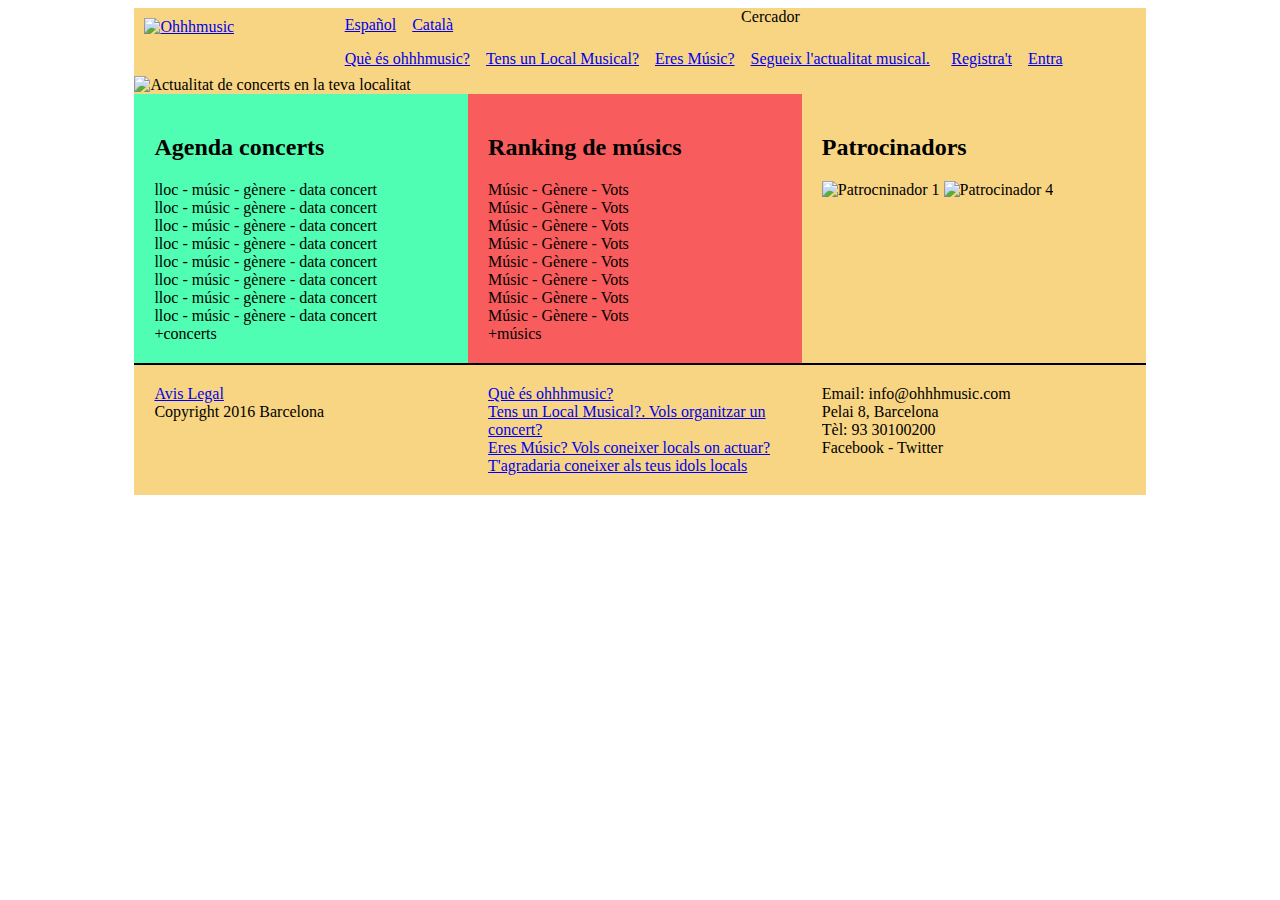
==== index.html @ 15b4e6ae "Homepage i estuructura de directoris" ====
<!DOCTYPE html>
<html lang="en">
<head>
	<meta charset="UTF-8">
	<title>Concerts i locals de música en directe</title>
	<meta name="Description" content="Conecta locales con músicos: Tienes un local y buscas músicos?Eres Músico y buscas un local donde poder actuar">
	<link rel="stylesheet" href="css/estilos.css">
	<meta name="viewport" content="width=device-width, user-scalable=no, initial-scale=1.0, maximum-scale=1.0, minimum-scale=1.0">
</head>
<body>
	<div id="contenedor">
		
		<header id="main">
			<div class="logo"><a href="index.html"><img src="imatges/ohhhmusic.png" alt="Ohhhmusic"></a></div>
				
			<div class="opcions-menu">
					<div class="opcions-menu-superior">
						<div class="idiomes">
							<ul>
							<li><a href="http://">Español</a></li>
							<li><a href="http://">Català</a></li>
							</ul>
						</div>
						<div class="cercador">Cercador</div>
					</div>
					<div class="opcions-menu-general-registre">
						<nav>
							<ul>
								<li><a href="http://">Què és ohhhmusic?</a></li>
								<li><a href="http://">Tens un Local Musical?</a></li>
								<li><a href="http://">Eres Músic?</a></li>
								<li><a href="http://">Segueix l'actualitat musical.</a></li>							
							</ul>
						</nav>
						<div class="registre">
							<ul>
								<li><a href="http://">Registra't</a></li>
								<li><a href="http://">Entra</a></li>
							</ul>
						</div>
					</div>
			</div>
		</header>
		
		<div id="slider">
			<img src="imatges/concerts-local-musics.jpg" title="Actualitat de concerts en la teva localitat">
		</div>

		<section id="agenda-concerts">
				<h2>Agenda concerts</h2>
				<article>lloc - músic - gènere - data concert</article>
				<article>lloc - músic - gènere - data concert</article>
				<article>lloc - músic - gènere - data concert</article>
				<article>lloc - músic - gènere - data concert</article>
				<article>lloc - músic - gènere - data concert</article>
				<article>lloc - músic - gènere - data concert</article>
				<article>lloc - músic - gènere - data concert</article>
				<article>lloc - músic - gènere - data concert</article>
				+concerts	
		</section>
		
		<section id="ranking-musics">
			<h2>Ranking de músics</h2>
				<article>Músic - Gènere - Vots</article>
				<article>Músic - Gènere - Vots</article>
				<article>Músic - Gènere - Vots</article>
				<article>Músic - Gènere - Vots</article>
				<article>Músic - Gènere - Vots</article>
				<article>Músic - Gènere - Vots</article>
				<article>Músic - Gènere - Vots</article>
				<article>Músic - Gènere - Vots</article>
				+músics
		</section>
		
		<aside id="banners-patrocinadors">
				<h2>Patrocinadors</h2>
				<img src="imatges/patrocinador1.jpg" alt="Patrocninador 1">				
				<img src="imatges/patrocinador4.jpg" alt="Patrocinador 4">
				
		</aside>		
		
		<footer >
			<div class="avis-legal">
				<ul>
					<li><a href="http://">Avis Legal</a></li>
					<li>Copyright 2016 Barcelona</li>
				</ul>
			</div>
			<div class="menu-captacio">
				<ul>
					<li><a href="http://">Què és ohhhmusic?</a></li>
					<li><a href="http://">Tens un Local Musical?. Vols organitzar un concert?</a></li>
					<li><a href="http://">Eres Músic? Vols coneixer locals on actuar?</a></li>
					<li><a href="http://">T'agradaria coneixer als teus idols locals</a></li>			
				</ul>
			</div>
			<div class="contacta">
				<ul>
					<li>Email: info@ohhhmusic.com</li>
					<li>Pelai 8, Barcelona</li>
					<li>Tèl: 93 30100200</li>
					<li>Facebook - Twitter</li>
				</ul>
			</div>
		</footer>


	</div>
	
</body>
</html>
---- css/estilos.css ----
#contenedor {
	width: 80%;
	max-width: 1170px;
	margin:0 auto;
	overflow: hidden;
	background: #F8D582;
	box-sizing: border-box;
}

header{
	width: 100%;
	background:#7E8AFC;
	box-sizing: border-box;	
}



.logo{
	width: 20%;
	float:left;

}

.logo img{
	width: 40%;
	height: auto;
	padding: 10px;
}
.opcions-menu{
	width:80%;
	float: left;
}

.idiomes{
	width:50%;
	float: left;
	
}
nav ul, .idiomes ul, .registre ul{
    list-style-type: none;
    margin: 0;
    padding: 0;
    overflow: hidden;
}

nav li, .idiomes li, .registre li{
float:left;
}

.registre{
	text-align: right;
}
nav a, .idiomes a, .registre a{
    display: block;
    padding: 8px;
    

}

.cercador{
		width:50%;
	float: left;
}

.opcions-menu-general-registre{
	clear:both;
}
nav, .registre{
	float:left;
}

nav{
	width: 75%;
}
.registre{
	width: 25%;
	
}

#slider img{
	width: 100%;
	height: auto;
}

#agenda-concerts{
	width:33%;
	float:left;	
	background: #4FFEB2;
	box-sizing: border-box;
	padding: 20px;
}

#ranking-musics{
	width:33%;
	float:left;	
	background: #F95C5C;
	box-sizing: border-box;
	padding: 20px;
}

#banners-patrocinadors{
	width:34%;
	float:left;
		
	box-sizing: border-box;
	padding: 20px;
}

#banners-patrocinadors img{
	width: 100%;
	height: auto;
}


footer{	
	clear: both;	
	width: 100%;
	background:#BBBCB9;
	border-top: 2px solid;

}

footer ul{
    list-style-type: none;
    margin: 0;
    padding: 0;
    overflow: hidden;
}

.avis-legal{
	width:33%;
	float:left;	
	box-sizing: border-box;
	padding: 20px;
}

.menu-captacio{
	width:33%;
	float:left;	
	box-sizing: border-box;
	padding: 20px;
}

.contacta{
	width:34%;
	float:left;
	box-sizing: border-box;
	padding: 20px;
}


@media screen and (max-width:900px){
	body{
		background:#F65555;
	}
	#agenda-concerts,#ranking-musics,#banners-patrocinadors{
		width:100%;
	}


@media screen and (max-width:500px){
	aside, footer{
		display: none;
	}

	
}
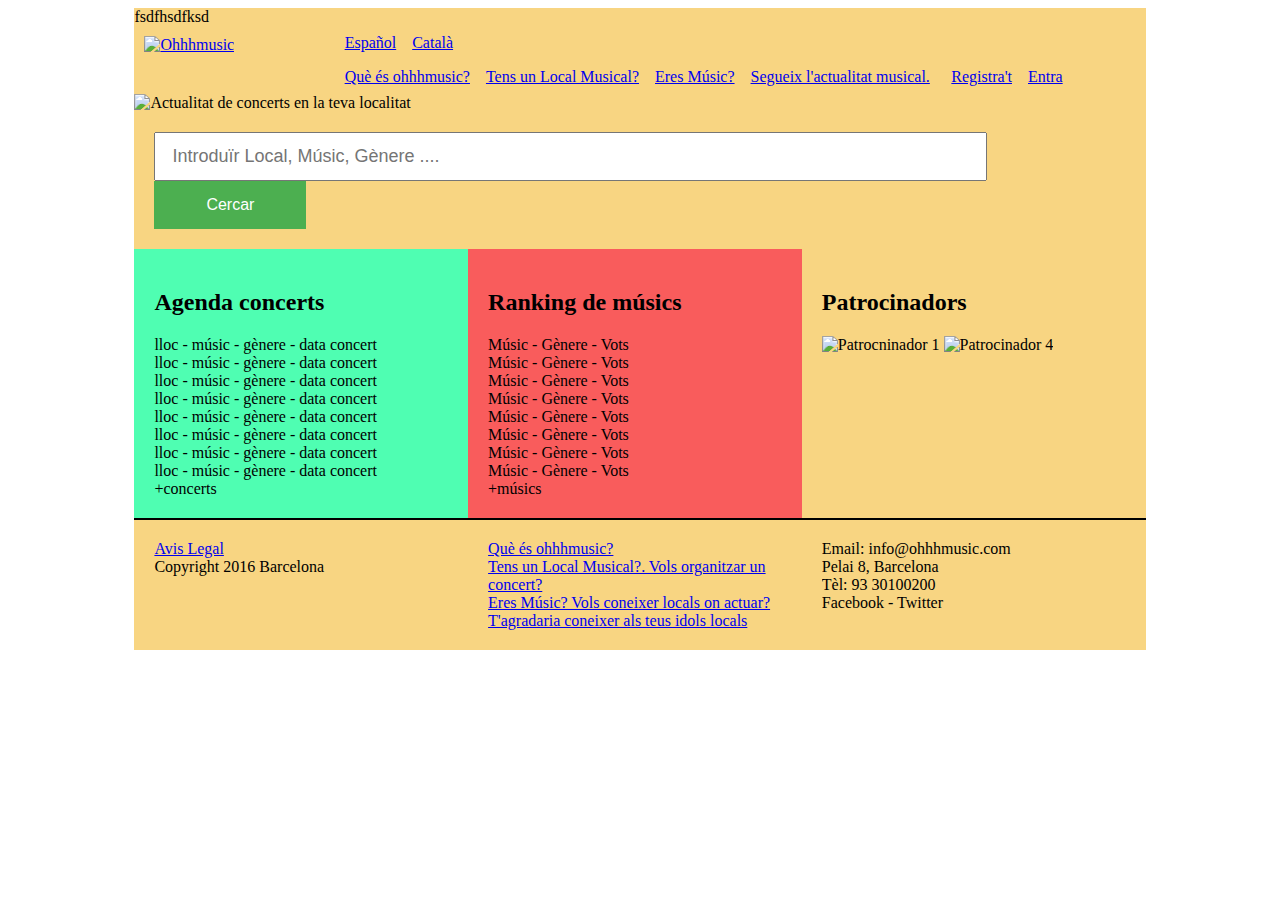
==== commit 843d7156: "Primer commit" ====
--- a/index.html
+++ b/index.html
@@ -1,28 +1,27 @@
-<!DOCTYPE html>
+﻿<!DOCTYPE html>
 <html lang="en">
 <head>
 	<meta charset="UTF-8">
 	<title>Concerts i locals de música en directe</title>
 	<meta name="Description" content="Conecta locales con músicos: Tienes un local y buscas músicos?Eres Músico y buscas un local donde poder actuar">
-	<link rel="stylesheet" href="css/estilos.css">
+	<link rel="stylesheet" href="css/generic.css">
+	<link rel="stylesheet" href="css/pagines.css">
 	<meta name="viewport" content="width=device-width, user-scalable=no, initial-scale=1.0, maximum-scale=1.0, minimum-scale=1.0">
 </head>
 <body>
-	<div id="contenedor">
+	<div id="contenedor"> fsdfhsdfksd
 		
 		<header id="main">
 			<div class="logo"><a href="index.html"><img src="imatges/ohhhmusic.png" alt="Ohhhmusic"></a></div>
 				
 			<div class="opcions-menu">
-					<div class="opcions-menu-superior">
-						<div class="idiomes">
+					<div class="idiomes">
 							<ul>
 							<li><a href="http://">Español</a></li>
 							<li><a href="http://">Català</a></li>
 							</ul>
-						</div>
-						<div class="cercador">Cercador</div>
 					</div>
+
 					<div class="opcions-menu-general-registre">
 						<nav>
 							<ul>
@@ -46,6 +45,14 @@
 			<img src="imatges/concerts-local-musics.jpg" title="Actualitat de concerts en la teva localitat">
 		</div>
 
+		<div class="cercador">
+			<form action="index.php" method="post">
+					<input type="text" name="cercar" class="caixacerca" placeholder="Introduïr Local, Músic, Gènere ....">
+					<button type="submit" name="cercar" class="btncercar">Cercar</button>					
+			</form>
+
+		</div>
+		
 		<section id="agenda-concerts">
 				<h2>Agenda concerts</h2>
 				<article>lloc - músic - gènere - data concert</article>
@@ -103,9 +110,7 @@
 				</ul>
 			</div>
 		</footer>
+	</div>
 
-
-	</div>
-	
 </body>
 </html>--- a/css/generic.css
+++ b/css/generic.css
@@ -0,0 +1,117 @@
+#contenedor {
+	width: 80%;
+	max-width: 1170px;
+	margin:0 auto;
+	overflow: hidden;
+	background: #F8D582;
+	box-sizing: border-box;
+}
+
+header{
+	width: 100%;
+	background:#7E8AFC;
+	box-sizing: border-box;	
+}
+
+
+
+.logo{
+	width: 20%;
+	float:left;
+
+}
+
+.logo img{
+	width: 40%;
+	height: auto;
+	padding: 10px;
+}
+.opcions-menu{
+	width:80%;
+	float: left;
+}
+
+.idiomes{
+	width:50%;
+	float: left;
+	
+}
+nav ul, .idiomes ul, .registre ul{
+    list-style-type: none;
+    margin: 0;
+    padding: 0;
+    overflow: hidden;
+}
+
+nav li, .idiomes li, .registre li{
+float:left;
+}
+
+.registre{
+	text-align: right;
+}
+nav a, .idiomes a, .registre a{
+    display: block;
+    padding: 8px;
+    
+
+}
+
+.cercador{
+		width:50%;
+	float: left;
+}
+
+.opcions-menu-general-registre{
+	clear:both;
+}
+nav, .registre{
+	float:left;
+}
+
+nav{
+	width: 75%;
+}
+.registre{
+	width: 25%;
+	
+}
+
+
+
+footer{	
+	clear: both;	
+	width: 100%;
+	background:#BBBCB9;
+	border-top: 2px solid;
+
+}
+
+footer ul{
+    list-style-type: none;
+    margin: 0;
+    padding: 0;
+    overflow: hidden;
+}
+
+.avis-legal{
+	width:33%;
+	float:left;	
+	box-sizing: border-box;
+	padding: 20px;
+}
+
+.menu-captacio{
+	width:33%;
+	float:left;	
+	box-sizing: border-box;
+	padding: 20px;
+}
+
+.contacta{
+	width:34%;
+	float:left;
+	box-sizing: border-box;
+	padding: 20px;
+}
+
--- a/css/pagines.css
+++ b/css/pagines.css
@@ -0,0 +1,94 @@
+
+/*HOMEPAGE*/
+/*------------START estils homepage--------------------*/
+
+#slider img{
+	width: 100%;
+	height: auto;
+}
+
+.cercador{
+	width: 100%;
+	padding: 20px;
+	box-sizing: border-box;
+}
+
+.cercador form{
+	width:100%;
+	box-sizing: border-box;
+}
+
+.cercador input{
+	width: 82%;
+	height: 25px;
+  	padding: 10px 16px;
+  	font-size: 18px;
+   	border-color: ##9D9D9D;
+}
+
+.cercador button{
+	background-color: #4CAF50; /* Green */
+	border: none;
+	color: white;
+	padding: 15px 52px;
+	text-align: center;
+	text-decoration: none;
+	display: inline-block;
+	font-size: 16px;
+	cursor: pointer;
+}
+
+.cercador button:hover {
+ 	box-shadow: 0 12px 16px 0 rgba(0,0,0,0.24), 0 17px 50px 0 rgba(0,0,0,0.19);
+}
+
+
+#agenda-concerts{
+	width:33%;
+	float:left;	
+	background: #4FFEB2;
+	box-sizing: border-box;
+	padding: 20px;
+}
+
+#ranking-musics{
+	width:33%;
+	float:left;	
+	background: #F95C5C;
+	box-sizing: border-box;
+	padding: 20px;
+}
+
+#banners-patrocinadors{
+	width:34%;
+	float:left;		
+	box-sizing: border-box;
+	padding: 20px;
+}
+
+#banners-patrocinadors img{
+	width: 100%;
+	height: auto;
+}
+/*-------------END estils homepage-------------------------*/
+
+/* Hello git
+
+/*------------- START Media queries Homepage--------------- */
+
+@media screen and (max-width:900px){
+	body{
+		background:#F65555;
+	}
+	#agenda-concerts,#ranking-musics,#banners-patrocinadors{
+		width:100%;
+	}
+
+
+@media screen and (max-width:400px){
+	aside, footer{
+		display: none;
+	}	
+}
+
+/*-------------END media queries homepage--------------------*/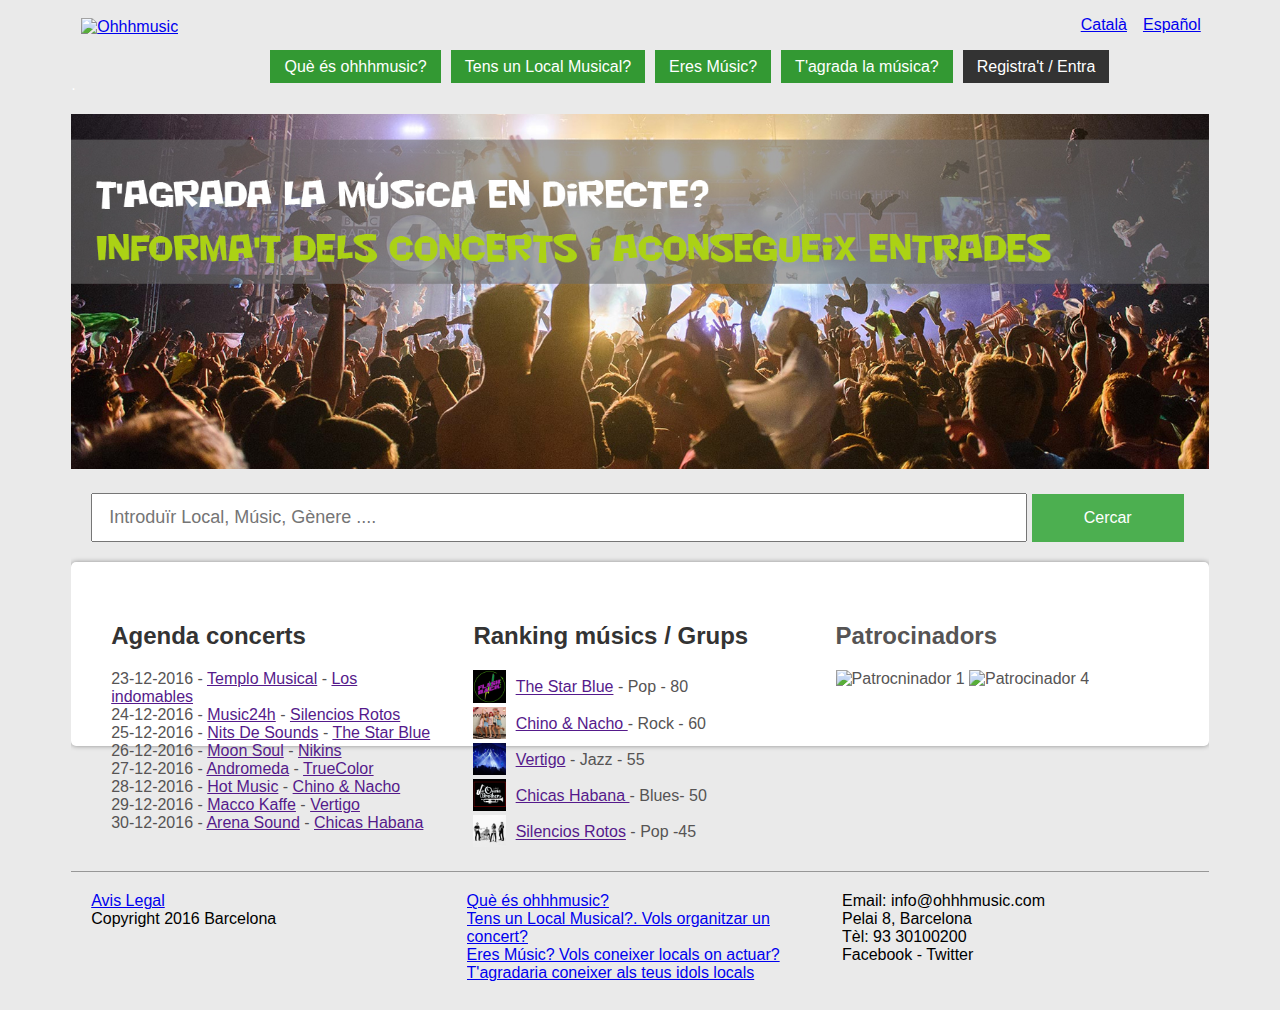
==== commit 9bd2d9a6: "Modificaciones homepage" ====
--- a/index.html
+++ b/index.html
@@ -1,116 +1,116 @@
-﻿<!DOCTYPE html>
-<html lang="en">
-<head>
-	<meta charset="UTF-8">
-	<title>Concerts i locals de música en directe</title>
-	<meta name="Description" content="Conecta locales con músicos: Tienes un local y buscas músicos?Eres Músico y buscas un local donde poder actuar">
-	<link rel="stylesheet" href="css/generic.css">
-	<link rel="stylesheet" href="css/pagines.css">
-	<meta name="viewport" content="width=device-width, user-scalable=no, initial-scale=1.0, maximum-scale=1.0, minimum-scale=1.0">
-</head>
-<body>
-	<div id="contenedor"> fsdfhsdfksd
-		
-		<header id="main">
-			<div class="logo"><a href="index.html"><img src="imatges/ohhhmusic.png" alt="Ohhhmusic"></a></div>
-				
-			<div class="opcions-menu">
-					<div class="idiomes">
-							<ul>
-							<li><a href="http://">Español</a></li>
-							<li><a href="http://">Català</a></li>
-							</ul>
-					</div>
-
-					<div class="opcions-menu-general-registre">
-						<nav>
-							<ul>
-								<li><a href="http://">Què és ohhhmusic?</a></li>
-								<li><a href="http://">Tens un Local Musical?</a></li>
-								<li><a href="http://">Eres Músic?</a></li>
-								<li><a href="http://">Segueix l'actualitat musical.</a></li>							
-							</ul>
-						</nav>
-						<div class="registre">
-							<ul>
-								<li><a href="http://">Registra't</a></li>
-								<li><a href="http://">Entra</a></li>
-							</ul>
-						</div>
-					</div>
-			</div>
-		</header>
-		
-		<div id="slider">
-			<img src="imatges/concerts-local-musics.jpg" title="Actualitat de concerts en la teva localitat">
-		</div>
-
-		<div class="cercador">
-			<form action="index.php" method="post">
-					<input type="text" name="cercar" class="caixacerca" placeholder="Introduïr Local, Músic, Gènere ....">
-					<button type="submit" name="cercar" class="btncercar">Cercar</button>					
-			</form>
-
-		</div>
-		
-		<section id="agenda-concerts">
-				<h2>Agenda concerts</h2>
-				<article>lloc - músic - gènere - data concert</article>
-				<article>lloc - músic - gènere - data concert</article>
-				<article>lloc - músic - gènere - data concert</article>
-				<article>lloc - músic - gènere - data concert</article>
-				<article>lloc - músic - gènere - data concert</article>
-				<article>lloc - músic - gènere - data concert</article>
-				<article>lloc - músic - gènere - data concert</article>
-				<article>lloc - músic - gènere - data concert</article>
-				+concerts	
-		</section>
-		
-		<section id="ranking-musics">
-			<h2>Ranking de músics</h2>
-				<article>Músic - Gènere - Vots</article>
-				<article>Músic - Gènere - Vots</article>
-				<article>Músic - Gènere - Vots</article>
-				<article>Músic - Gènere - Vots</article>
-				<article>Músic - Gènere - Vots</article>
-				<article>Músic - Gènere - Vots</article>
-				<article>Músic - Gènere - Vots</article>
-				<article>Músic - Gènere - Vots</article>
-				+músics
-		</section>
-		
-		<aside id="banners-patrocinadors">
-				<h2>Patrocinadors</h2>
-				<img src="imatges/patrocinador1.jpg" alt="Patrocninador 1">				
-				<img src="imatges/patrocinador4.jpg" alt="Patrocinador 4">
-				
-		</aside>		
-		
-		<footer >
-			<div class="avis-legal">
-				<ul>
-					<li><a href="http://">Avis Legal</a></li>
-					<li>Copyright 2016 Barcelona</li>
-				</ul>
-			</div>
-			<div class="menu-captacio">
-				<ul>
-					<li><a href="http://">Què és ohhhmusic?</a></li>
-					<li><a href="http://">Tens un Local Musical?. Vols organitzar un concert?</a></li>
-					<li><a href="http://">Eres Músic? Vols coneixer locals on actuar?</a></li>
-					<li><a href="http://">T'agradaria coneixer als teus idols locals</a></li>			
-				</ul>
-			</div>
-			<div class="contacta">
-				<ul>
-					<li>Email: info@ohhhmusic.com</li>
-					<li>Pelai 8, Barcelona</li>
-					<li>Tèl: 93 30100200</li>
-					<li>Facebook - Twitter</li>
-				</ul>
-			</div>
-		</footer>
-	</div>
-
-</body>
+﻿<!DOCTYPE html>
+<html lang="en">
+<head>
+	<meta charset="UTF-8">
+	<title>Concerts i locals de música en directe</title>
+	<meta name="Description" content="Conecta locales con músicos: Tienes un local y buscas músicos?Eres Músico y buscas un local donde poder actuar">
+	<link rel="stylesheet" href="css/global.css">
+	<link rel="stylesheet" href="css/public.css">
+	<meta name="viewport" content="width=device-width, user-scalable=no, initial-scale=1.0, maximum-scale=1.0, minimum-scale=1.0">
+</head>
+<body>
+	<div id="contenedor">
+		
+		<header id="main">
+			<div class="logo"><a href="index.html"><img src="imatges/ohhhmusic.png" alt="Ohhhmusic"></a></div>
+				
+			<div class="opcions-menu">
+					<div class="idiomes">
+							<ul>
+							<li><a href="http://">Español</a></li>
+							<li><a href="http://">Català</a></li>
+							</ul>
+					</div>
+
+					
+					<nav class="opcions-menu-general-registre">
+							<ul>
+								<li><a href="http://">Què és ohhhmusic?</a></li>
+								<li><a href="http://">Tens un Local Musical?</a></li>
+								<li><a href="http://">Eres Músic?</a></li>
+								<li><a href="http://">T'agrada la música?</a></li>							
+
+								<li class="registrat-entra"><a href="registre.html">Registra't / Entra</a></li>
+							
+							</ul>
+
+					</nav>
+					
+			</div>
+		</header>
+		
+		<div id="slider">
+			<img src="imatges/concerts-local-musics.jpg" title="Actualitat de concerts en la teva localitat">
+		</div>
+
+		<div class="cercador">
+			<form action="index.php" method="post">
+					<input type="text" name="cercar" class="caixacerca" placeholder="Introduïr Local, Músic, Gènere ....">
+					<button type="submit" name="cercar" class="btncercar">Cercar</button>					
+			</form>
+
+		</div>
+		
+		<div id="contingut">
+
+			<section id="agenda-concerts">
+					<h2>Agenda concerts</h2>
+					<article>23-12-2016 - <a href="">Templo Musical</a> - <a href="">Los indomables </a></article>
+					<article>24-12-2016 - <a href="">Music24h</a> - <a href="">Silencios Rotos</a></article>
+					<article>25-12-2016 - <a href="">Nits De Sounds</a> - <a href="">The Star Blue</a></article>
+					<article>26-12-2016 - <a href="">Moon Soul</a> - <a href="">Nikins</a></article>
+					<article>27-12-2016 - <a href="">Andromeda</a> - <a href="">TrueColor</a></article>
+					<article>28-12-2016 - <a href="">Hot Music</a> - <a href="">Chino & Nacho</a></article>
+					<article>29-12-2016 - <a href="">Macco Kaffe</a> - <a href="">Vertigo</a></article>
+					<article>30-12-2016 - <a href="">Arena Sound</a> - <a href="">Chicas Habana</a></article>
+					
+			</section>
+			
+			<section id="ranking-musics">
+				<h2>Ranking músics / Grups</h2>
+					<article><img src="imatges/flashbackp.jpg"><a href="">The Star Blue</a> - Pop - 80</article>
+					<article><img src="imatges/the-ladiesp.jpg"><a href="">Chino & Nacho </a>- Rock - 60</article>
+					<article><img src="imatges/vertigop.jpg"><a href="">Vertigo</a> - Jazz - 55</article>
+					<article><img src="imatges/the-osuna-brothers.jpg"><a href="">Chicas Habana </a>- Blues- 50</article>
+					<article><img src="imatges/covers-boxp.jpg"><a href="">Silencios Rotos</a> - Pop -45</article>
+					
+				
+			</section>
+			
+			<aside id="banners-patrocinadors">
+					<h2>Patrocinadors</h2>
+					<img src="imatges/patrocinador1.jpg" alt="Patrocninador 1">				
+					<img src="imatges/patrocinador4.jpg" alt="Patrocinador 4">
+					
+			</aside>		
+		
+		</div>
+
+		<footer >
+			<div class="avis-legal">
+				<ul>
+					<li><a href="http://">Avis Legal</a></li>
+					<li>Copyright 2016 Barcelona</li>
+				</ul>
+			</div>
+			<div class="menu-captacio">
+				<ul>
+					<li><a href="http://">Què és ohhhmusic?</a></li>
+					<li><a href="http://">Tens un Local Musical?. Vols organitzar un concert?</a></li>
+					<li><a href="http://">Eres Músic? Vols coneixer locals on actuar?</a></li>
+					<li><a href="http://">T'agradaria coneixer als teus idols locals</a></li>			
+				</ul>
+			</div>
+			<div class="contacta">
+				<ul>
+					<li>Email: info@ohhhmusic.com</li>
+					<li>Pelai 8, Barcelona</li>
+					<li>Tèl: 93 30100200</li>
+					<li>Facebook - Twitter</li>
+				</ul>
+			</div>
+		</footer>
+	</div>
+
+</body>
 </html>--- a/css/global.css
+++ b/css/global.css
@@ -0,0 +1,146 @@
+*{
+	font-family: 'Roboto', sans-serif;
+}
+ body{
+ background-color: #eaeaea;
+}
+#contenedor {
+	width: 90%;
+	max-width: 1170px;
+	margin:0 auto;
+	overflow: hidden;
+	background: #eaeaea;
+	box-sizing: border-box;
+}
+
+header{
+	width: 100%;
+	
+	box-sizing: border-box;	
+	margin-bottom: 20px;
+}
+
+header::after{
+	clear: both;
+	color: #fff;
+	content:"." ;
+}
+
+.logo{
+	width: 14%;
+	float:left;
+
+}
+
+.logo img{
+	width: 80%;
+	height: auto;
+	padding: 10px;
+}
+.opcions-menu{
+	width:86%;
+	float: left;
+}
+
+.idiomes{
+	width: 100%;
+	float: left;
+	
+}
+.idiomes ul{
+    list-style-type: none;
+    margin: 0;
+    padding: 0;
+    overflow: hidden;
+}
+
+.idiomes li{
+float:right;
+}
+
+.idiomes a{
+     display: block; 
+	 padding: 8px; 
+}
+
+
+
+.opcions-menu-general-registre{
+	clear:both;
+	float:left;
+	width: 100%;
+}
+
+
+.opcions-menu-general-registre ul, .opcions-menu-intranet ul{
+   list-style-type: none;
+   text-align: center;
+}
+
+.opcions-menu-general-registre li, .opcions-menu-intranet li{
+   float:left;
+   text-align: center;
+   margin: 0 10px 0 0;
+}
+
+.opcions-menu-general-registre li a, .opcions-menu-intranet li a {
+   padding: 8px 14px 8px 14px;
+   color: #fff;
+   background-color: #339933;   
+   text-decoration: none;
+}
+
+.opcions-menu-general-registre li a:hover, .opcions-menu-intranet li a:hover{
+   background-color: #333333;
+   color: #ffffff;
+}
+
+
+
+.opcions-menu-general-registre .registrat-entra a{
+	background-color: #333333;
+
+}
+
+.opcions-menu-general-registre .registrat-entra a:hover{
+	background-color: #339933; 
+}
+
+
+footer{	
+	clear: both;	
+	width: 100%;
+	background:#BBBCB9;
+	border-top: 1px solid #979797;
+	
+
+}
+
+footer ul{
+    list-style-type: none;
+    margin: 0;
+    padding: 0;
+    overflow: hidden;
+}
+
+.avis-legal{
+	width:33%;
+	float:left;	
+	box-sizing: border-box;
+	padding: 20px;
+}
+
+.menu-captacio{
+	width:33%;
+	float:left;	
+	box-sizing: border-box;
+	padding: 20px;
+}
+
+.contacta{
+	width:34%;
+	float:left;
+	box-sizing: border-box;
+	padding: 20px;
+}
+
--- a/css/public.css
+++ b/css/public.css
@@ -0,0 +1,137 @@
+
+/*HOMEPAGE*/
+/*------------START estils homepage--------------------*/
+
+#slider img{
+	width: 100%;
+	height: auto;
+}
+
+.cercador{
+	width: 100%;
+	padding: 20px;
+	box-sizing: border-box;
+}
+
+.cercador form{
+	width:100%;
+	box-sizing: border-box;
+}
+
+.cercador input{
+	width: 82%;
+	height: 25px;
+  	padding: 10px 16px;
+  	font-size: 18px;
+   	border-color: ##9D9D9D;
+}
+
+.cercador button{
+	background-color: #4CAF50; /* Green */
+	border: none;
+	color: white;
+	padding: 15px 52px;
+	text-align: center;
+	text-decoration: none;
+	display: inline-block;
+	font-size: 16px;
+	cursor: pointer;
+}
+
+.cercador button:hover {
+ 	box-shadow: 0 12px 16px 0 rgba(0,0,0,0.24), 0 17px 50px 0 rgba(0,0,0,0.19);
+}
+
+
+#contingut, #alta-validacio{
+  	background-color: #fff;
+    border-radius: 5px;
+    box-shadow: 0 0 5px 0 rgba(0, 0, 0, 0.4);
+    color: #565454;
+    padding: 20px;
+	margin-bottom: 20px;
+}
+
+#alta-validacio{
+	margin-top: 60px;
+}
+#agenda-concerts{
+	
+	width:33%;
+	float:left;	
+	
+	box-sizing: border-box;
+	padding: 20px;
+}
+
+
+#agenda-concerts h2, #ranking-musics h2, banners-patrocinadors h2{
+	color: #333333;
+}
+
+#ranking-musics{
+	width:33%;
+	float:left;	
+	
+	box-sizing: border-box;
+	padding: 20px;
+}
+
+#ranking-musics img{
+	width:10%;
+	vertical-align: middle;
+	margin-right: 10px;
+	margin-bottom: 4px;
+}
+#banners-patrocinadors{
+	width:34%;
+	float:left;		
+	box-sizing: border-box;
+	padding: 20px;
+}
+
+#banners-patrocinadors img{
+	width: 100%;
+	height: auto;
+
+}
+
+#contingut::after, #alta-validacio::after {
+	clear: both;
+	color: #fff;
+	content:"." ;
+
+} 
+
+
+#alta-usuari, #validacio-usuari{
+	
+	width:50%;
+	float:left;	
+	
+	box-sizing: border-box;
+	padding: 20px;
+}
+
+
+
+/*-------------END estils homepage-------------------------*/
+
+/*------------- START Media queries Homepage--------------- */
+
+@media screen and (max-width:900px){
+	body{
+		background:#F65555;
+	}
+	#agenda-concerts,#ranking-musics,#banners-patrocinadors{
+		width:100%;
+	}
+
+
+@media screen and (max-width:500px){
+	aside, footer{
+		display: none;
+	}	
+}
+
+/*-------------END media queries homepage--------------------*/